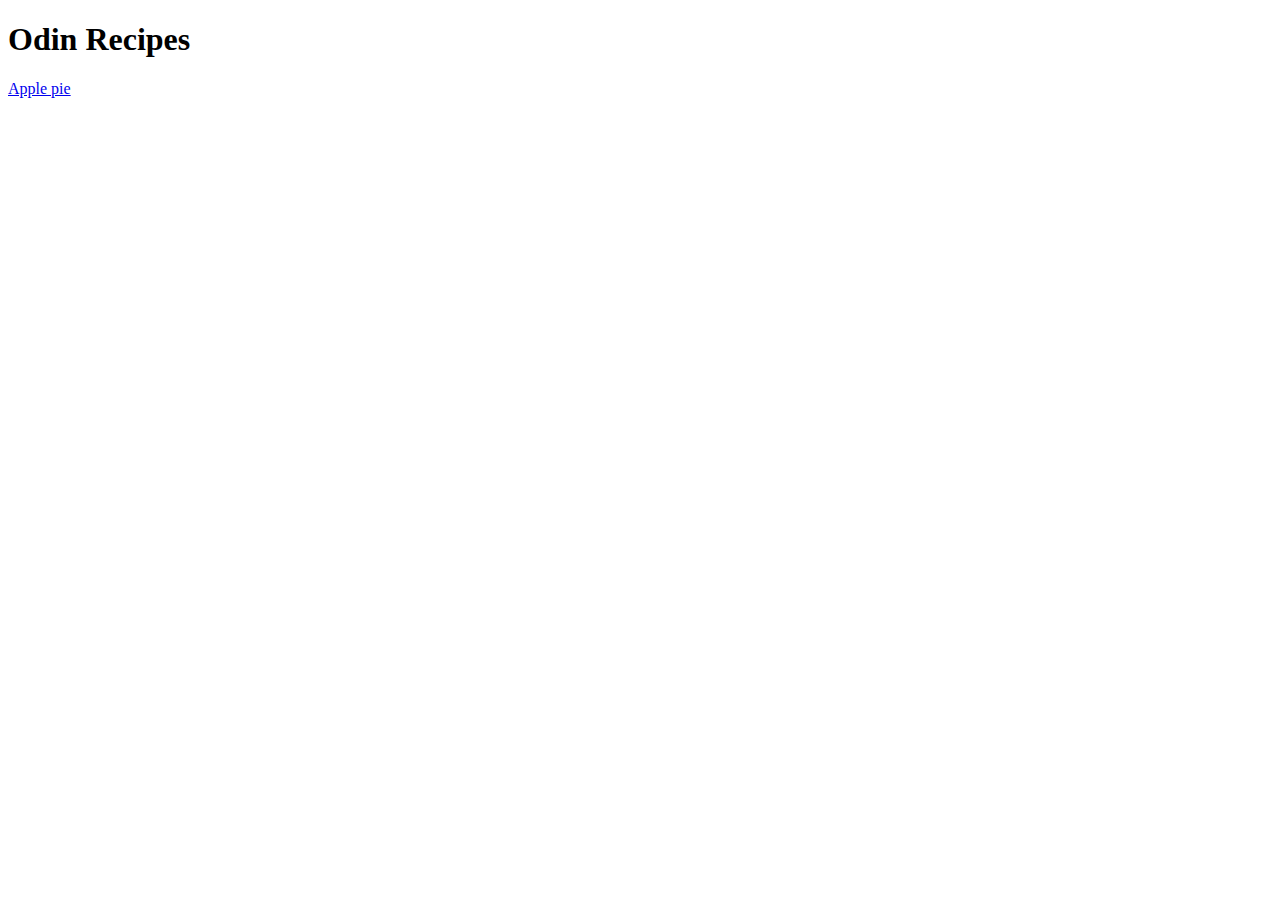
==== index.html @ 130fcd73 "Add apple-pie.html index.html imgs/aple-pie-pic.jpeg README.md" ====
<!DOCTYPE html>
<html lang="en">
  <head>
    <meta charset="UTF-8" />
    <meta http-equiv="X-UA-Compatible" content="IE=edge" />
    <meta name="viewport" content="width=device-width, initial-scale=1.0" />
    <title>Recipes</title>
  </head>
  <body>
    <h1>Odin Recipes</h1>
    <a href="apple-pie.html"> Apple pie</a>
  </body>
</html>
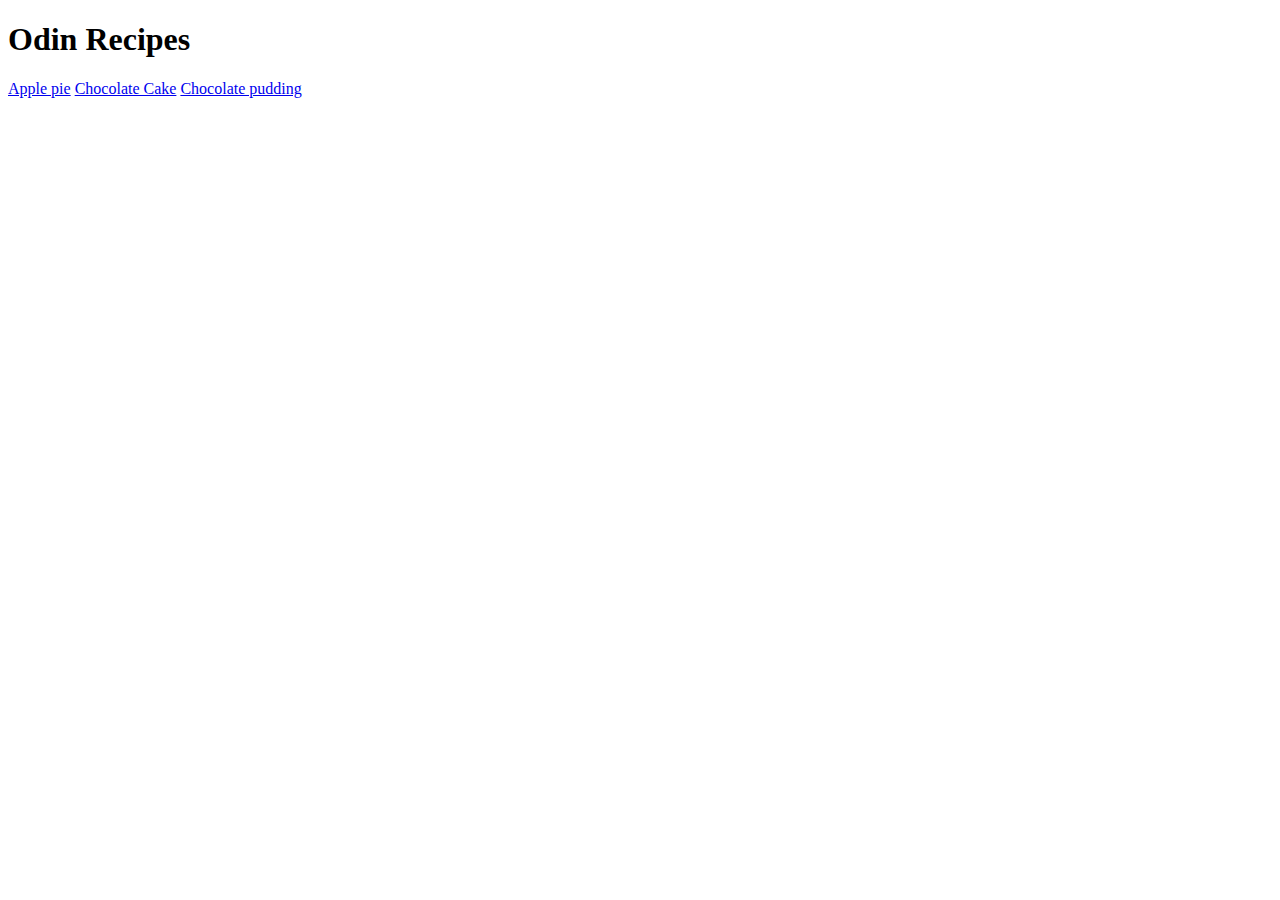
==== commit 75af6b5b: "Edit added two more recipes index.html" ====
--- a/index.html
+++ b/index.html
@@ -4,10 +4,15 @@
     <meta charset="UTF-8" />
     <meta http-equiv="X-UA-Compatible" content="IE=edge" />
     <meta name="viewport" content="width=device-width, initial-scale=1.0" />
+    <link rel="stylesheet" href="style.css" />
     <title>Recipes</title>
   </head>
   <body>
     <h1>Odin Recipes</h1>
-    <a href="apple-pie.html"> Apple pie</a>
+    <div class="list">
+      <a href="apple-pie.html"> Apple pie</a>
+      <a href="chocolate-cake.html"> Chocolate Cake</a>
+      <a href="pudding.html"> Chocolate pudding</a>
+    </div>
   </body>
 </html>
